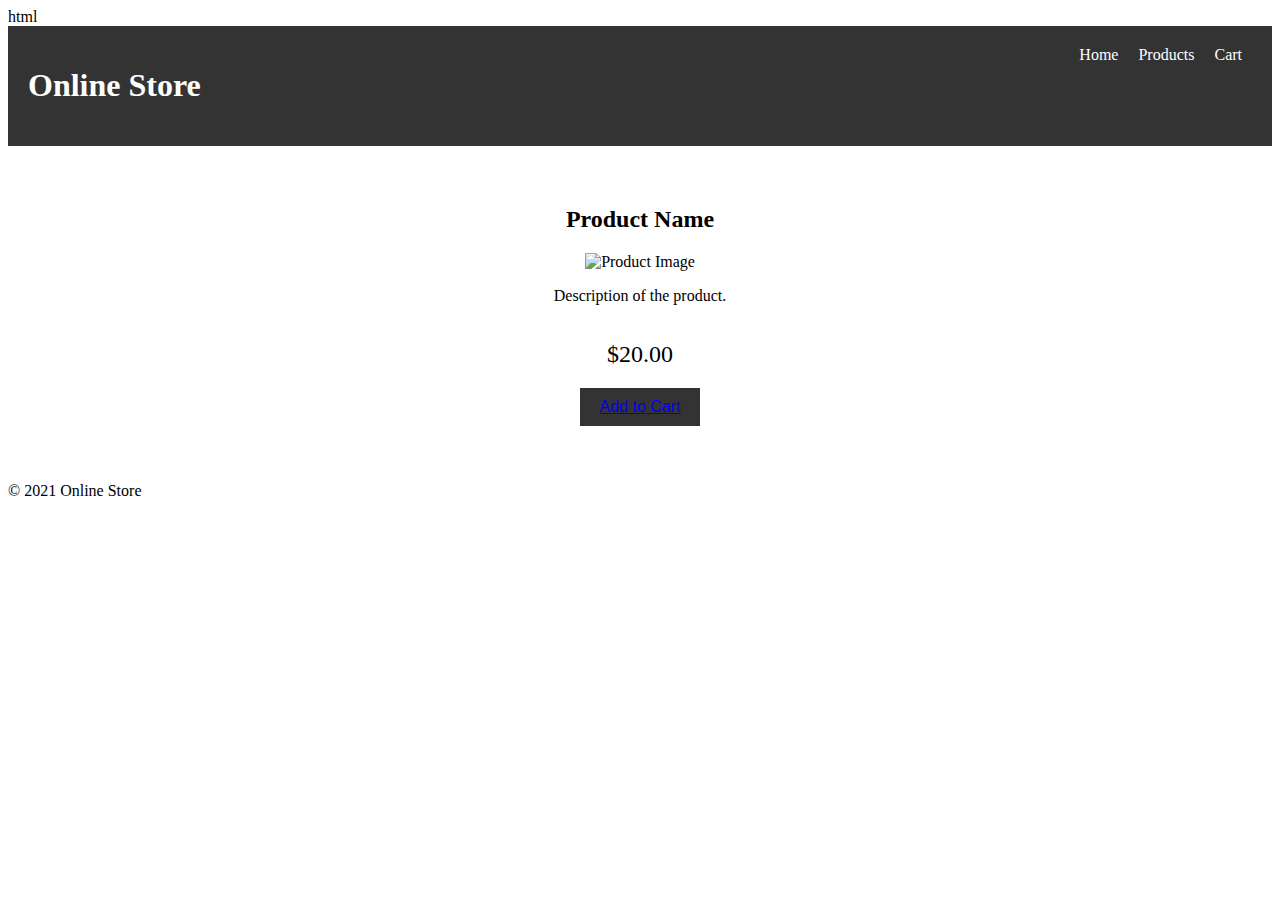
==== website-project/index.html @ d903b858 "Add files via upload" ====
html
<!DOCTYPE html>
<html>
   <head>
      <title>Product Page</title>
      <link rel="stylesheet" href="style.css">
   </head>
   <body>
      <header>
         <h1>Online Store</h1>
         <nav>
            <ul>
               <li><a href="#">Home</a></li>
               <li><a href="#">Products</a></li>
               <li><a href="#">Cart</a></li>
            </ul>
         </nav>
      </header>
      <main>
         <section>
            <h2>Product Name</h2>
            <img src="product.jpg" alt="Product Image">
            <p>Description of the product.</p>
            <div class="price">$20.00</div>
            <button class="add-to-cart"><a href="go-to-side.html">Add to Cart</a></button>
         </section>
      </main>
      <footer>
         <p>&copy; 2021 Online Store</p>
      </footer>
      <script src="app.js"></script>
   </body>
</html>
---- website-project/style.css ----
css
body {
   font-family: Arial, sans-serif;
   margin: 0;
}

header {
   background-color: #333;
   color: #fff;
   padding: 20px;
   display: flex;
   justify-content: space-between;
}

nav ul {
   list-style: none;
   display: flex;
   margin: 0;
   padding: 0;
}

nav li {
   margin: 0 10px;
}

nav a {
   color: #fff;
   text-decoration: none;
}

main {
   max-width: 800px;
   margin: 0 auto;
   padding: 20px;
}

section {
   display: flex;
   flex-direction: column;
   align-items: center;
   margin: 20px 0;
}

img {
   max-width: 100%;
}

.price {
   font-size: 24px;
   margin: 20px 0;
}

.add-to-cart {
   background-color: #333;
   color: #fff;
   padding: 10px 20px;
   border: none;
   cursor: pointer;
   font-size: 16px;
}

.add-to-cart:hover {
   background-color: #444;
}
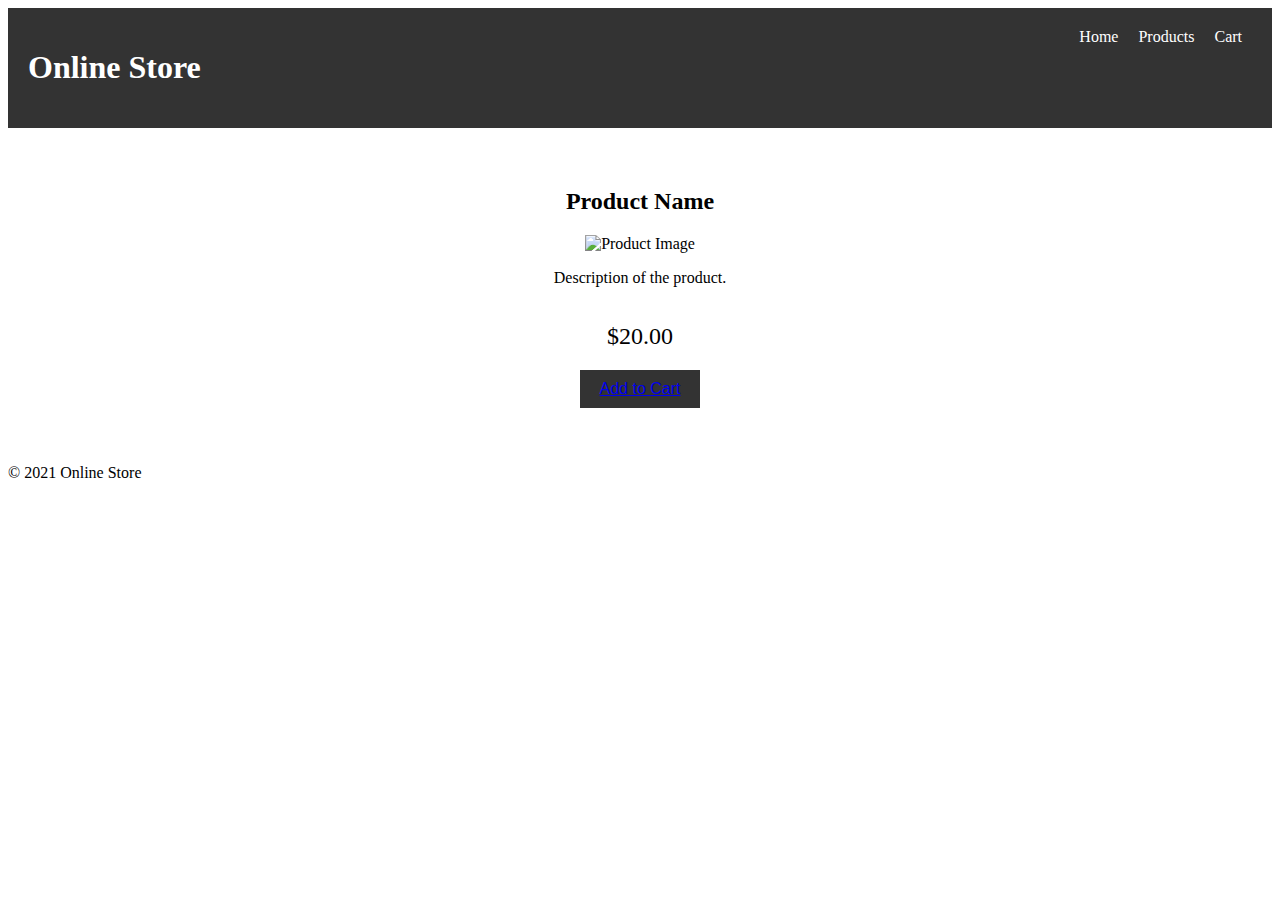
==== commit 8fa0713e: "index.html" ====
--- a/website-project/index.html
+++ b/website-project/index.html
@@ -1,4 +1,4 @@
-html
+
 <!DOCTYPE html>
 <html>
    <head>
